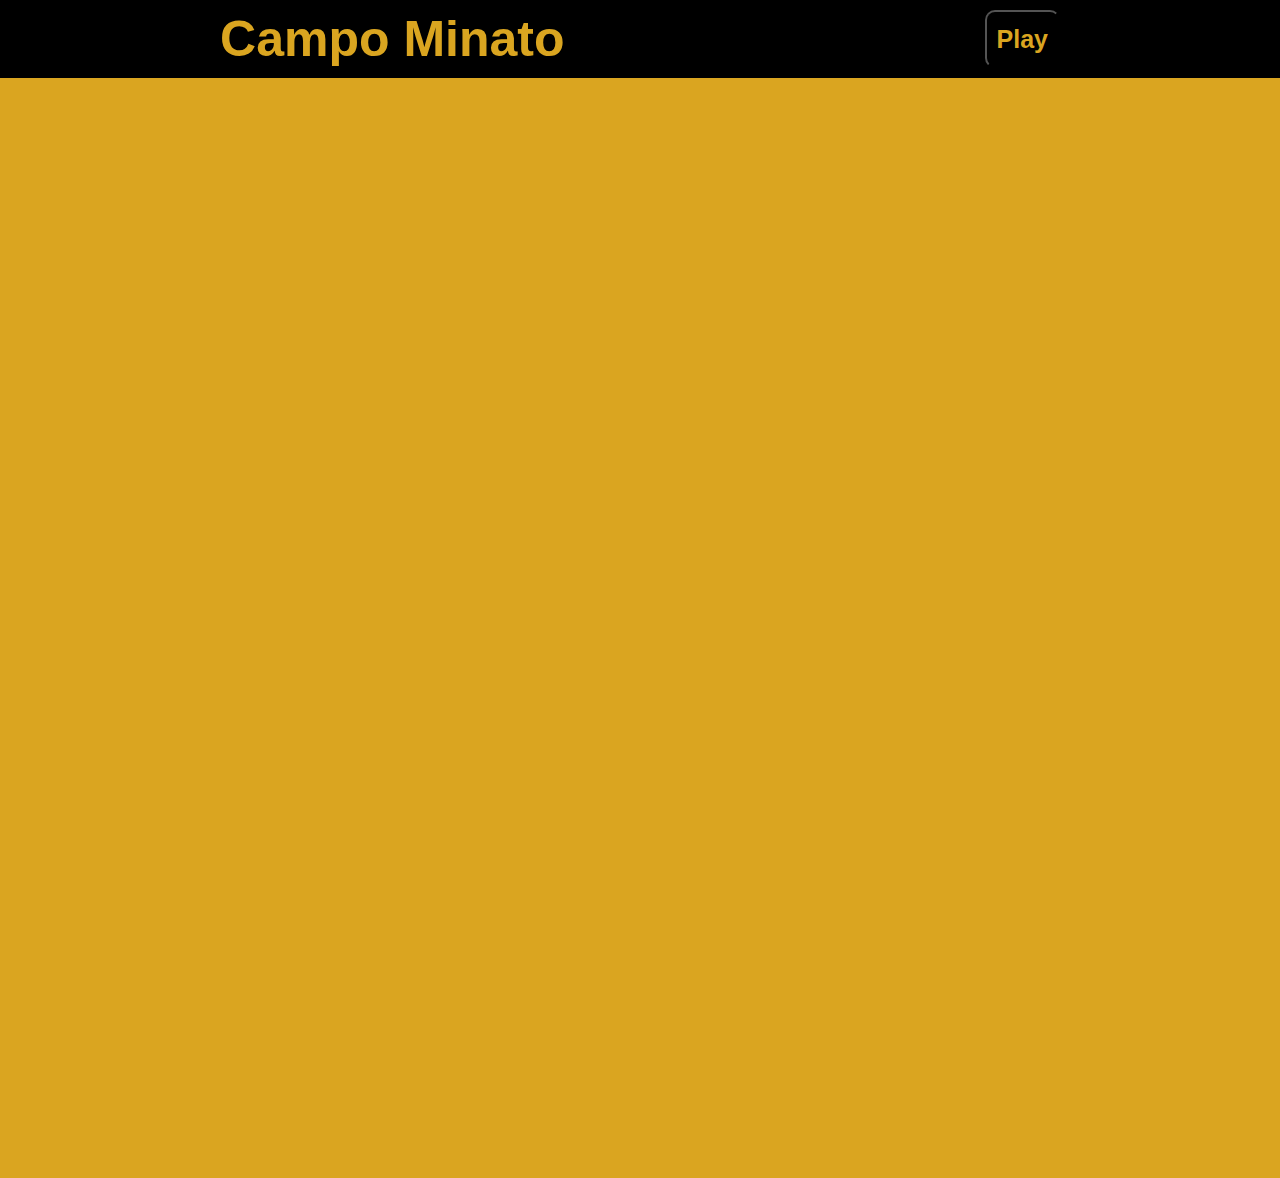
==== BONUS/index.html @ 7c835461 "AGGIUNTA CARTELLA BONUS" ====
<!DOCTYPE html>
<html lang="en">
    <head>
        <meta charset="UTF-8">
        <meta http-equiv="X-UA-Compatible" content="IE=edge">
        <meta name="viewport" content="width=device-width, initial-scale=1.0">
        <link rel="stylesheet" href="./css/style.css">
        <title>Document</title>
    </head>
    <body>
        <header>
            <h1>Campo Minato</h1>
            <button id="btn">Play</button>
        </header>
        <main>
            <div id="griglia"></div>
        </main>

        <script type="text/javascript" src="./js/script.js"></script>
    </body>
</html>
---- BONUS/css/style.css ----
*{
    margin: 0;
    padding: 0;
    box-sizing: border-box;
}

body{
    font-family: 'Trebuchet MS', 'Lucida Sans Unicode', 'Lucida Grande', 'Lucida Sans', Arial, sans-serif;
}

/* HEADER */
header, #btn{
    background-color: black;
    color: goldenrod;
}

header{
    display: flex;
    justify-content: space-around;
    padding: 10px;
}

h1{
    font-size: 50px;
}

#btn{
    padding: 10px;
    font-size: 25px;
    font-weight: bold;
    border-radius: 10px;
}


/* MAIN */
main{
    display: flex;
    justify-content: center;
    align-items: center;
    background-color: goldenrod;
    padding: 100px 0;
}

#griglia{
    display: flex;
    flex-wrap: wrap;
    width: 900px;
    height: 900px;
}

.quadrato{
    width: calc(900px / 10);
    height: calc(900px / 10);
    border: 2px solid grey;
    display: flex;
    justify-content: center;
    align-items: center;
    font-size: 23px;
    background-color: black;
    color: goldenrod;
    font-size: 25px;
    font-weight: bold;
}

.cambio-colore{
    background-color: #fff;
}

.d-none{
    display: none;
}
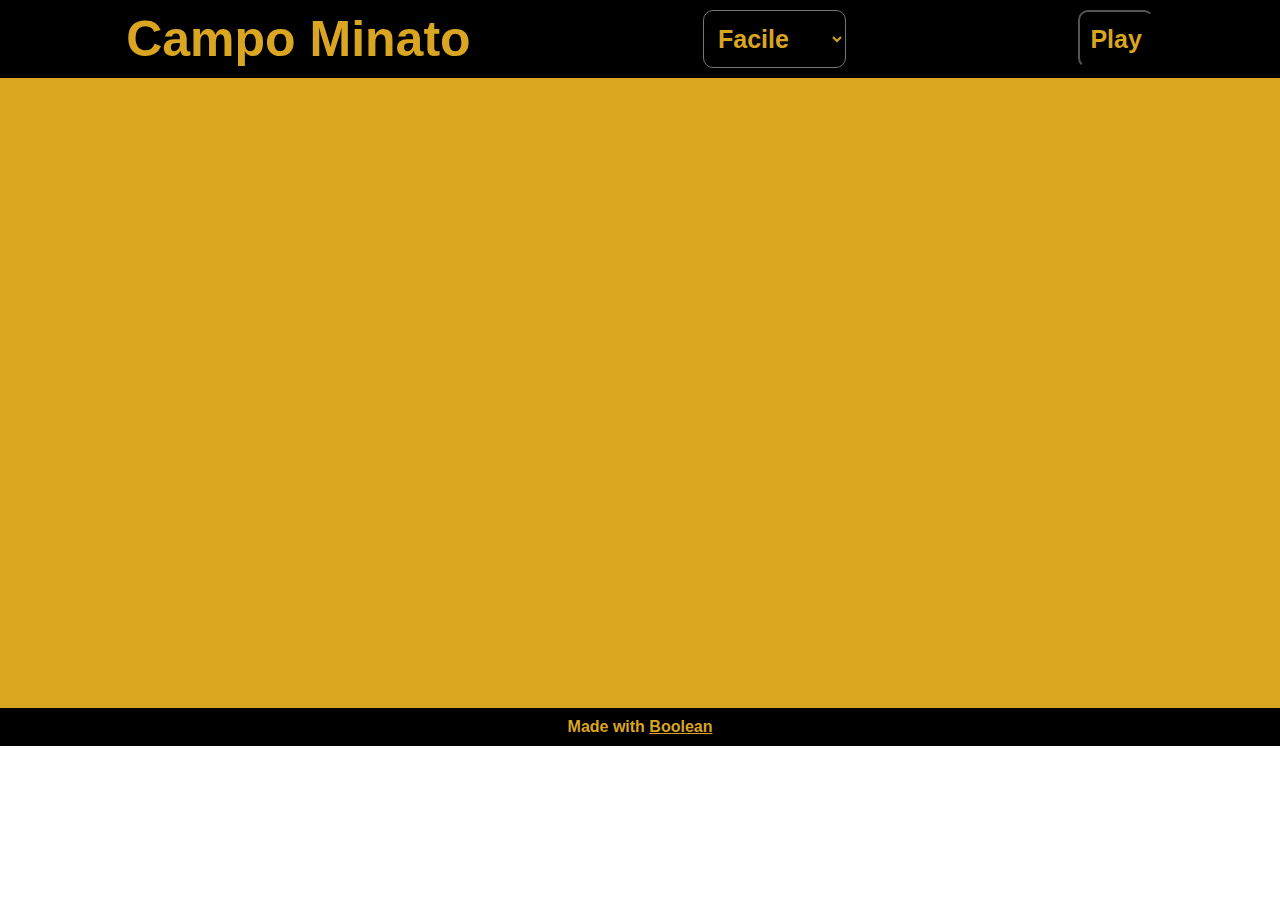
==== commit b951a058: "BONUS TERMINATO" ====
--- a/BONUS/index.html
+++ b/BONUS/index.html
@@ -4,17 +4,26 @@
         <meta charset="UTF-8">
         <meta http-equiv="X-UA-Compatible" content="IE=edge">
         <meta name="viewport" content="width=device-width, initial-scale=1.0">
+        <link rel="stylesheet" href="https://cdnjs.cloudflare.com/ajax/libs/font-awesome/6.4.0/css/all.min.css" integrity="sha512-iecdLmaskl7CVkqkXNQ/ZH/XLlvWZOJyj7Yy7tcenmpD1ypASozpmT/E0iPtmFIB46ZmdtAc9eNBvH0H/ZpiBw==" crossorigin="anonymous" referrerpolicy="no-referrer"/>
         <link rel="stylesheet" href="./css/style.css">
         <title>Document</title>
     </head>
     <body>
         <header>
             <h1>Campo Minato</h1>
+            <select name="" id="difficolta">
+                <option value="Facile">Facile</option>
+                <option value="Normale">Normale</option>
+                <option value="Difficile">Difficile</option>
+            </select>
             <button id="btn">Play</button>
         </header>
         <main>
             <div id="griglia"></div>
         </main>
+        <footer>
+            <h4>Made with <i class="fa-solid fa-heart"></i> <a href="#">Boolean</a> </h4>
+        </footer>
 
         <script type="text/javascript" src="./js/script.js"></script>
     </body>
--- a/BONUS/css/style.css
+++ b/BONUS/css/style.css
@@ -8,13 +8,14 @@
     font-family: 'Trebuchet MS', 'Lucida Sans Unicode', 'Lucida Grande', 'Lucida Sans', Arial, sans-serif;
 }
 
-/* HEADER */
-header, #btn{
+header, #btn, footer, a, #difficolta{
     background-color: black;
     color: goldenrod;
 }
 
-header{
+/* HEADER */
+
+header, footer{
     display: flex;
     justify-content: space-around;
     padding: 10px;
@@ -24,7 +25,7 @@
     font-size: 50px;
 }
 
-#btn{
+#btn, #difficolta{
     padding: 10px;
     font-size: 25px;
     font-weight: bold;
@@ -38,19 +39,17 @@
     justify-content: center;
     align-items: center;
     background-color: goldenrod;
-    padding: 100px 0;
+    padding: 50px 0;
 }
 
 #griglia{
     display: flex;
     flex-wrap: wrap;
-    width: 900px;
-    height: 900px;
+    width: 530px;
+    height: 530px;
 }
 
-.quadrato{
-    width: calc(900px / 10);
-    height: calc(900px / 10);
+.quadrato, .quadrato-due, .quadrato-tre{
     border: 2px solid grey;
     display: flex;
     justify-content: center;
@@ -62,6 +61,21 @@
     font-weight: bold;
 }
 
+.quadrato{
+    width: calc(100% / 10);
+    height: calc(100% / 10);
+}
+
+.quadrato-due{
+    width: calc(100% / 9);
+    height: calc(100% / 9);
+}
+
+.quadrato-tre{
+    width: calc(100% / 7);
+    height: calc(100% / 7);
+}
+
 .cambio-colore{
     background-color: #fff;
 }
